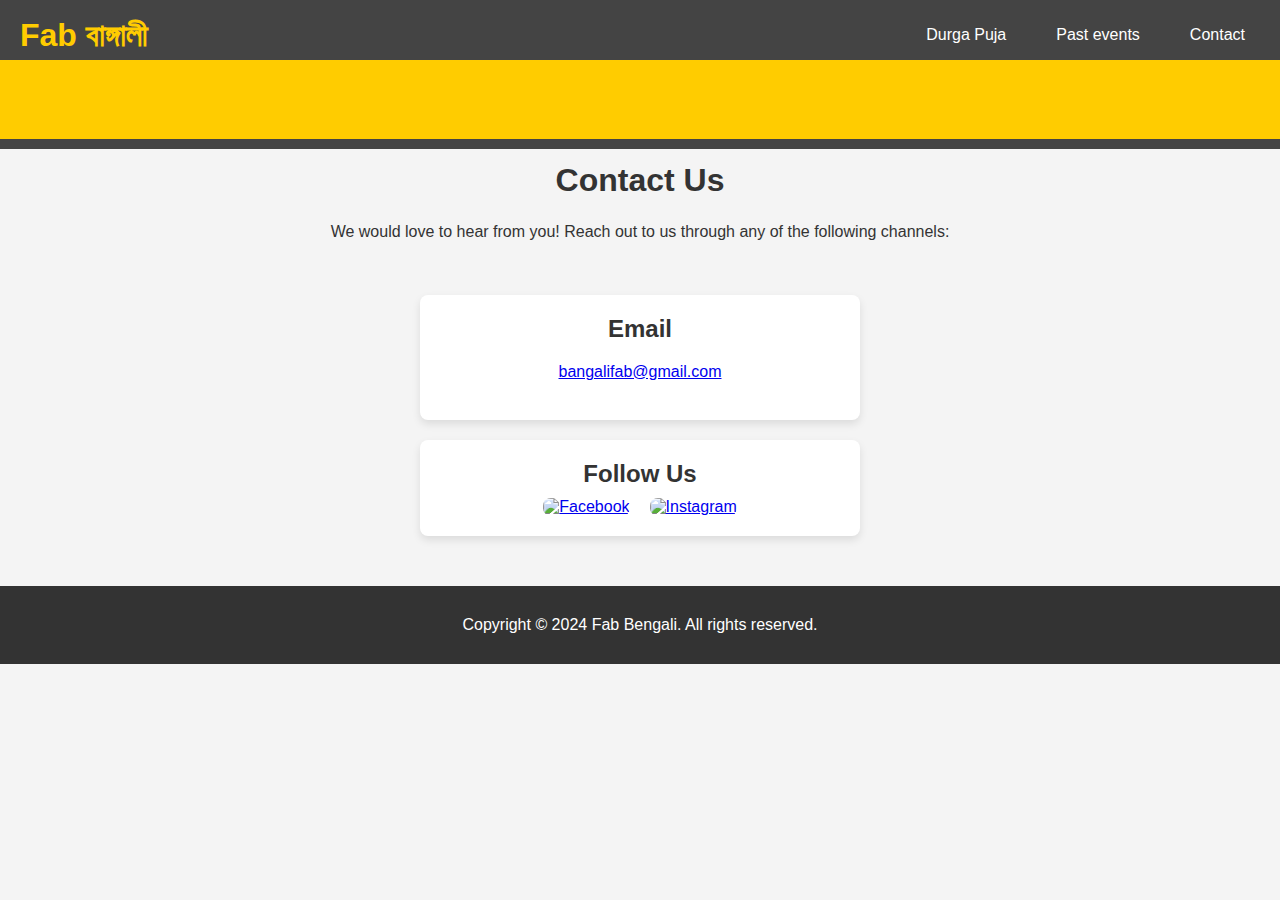
==== contact.html @ 3cbe3ecd "Add files via upload" ====
<!DOCTYPE html>
<html lang="en">
<head>
    <meta charset="UTF-8">
    <meta name="viewport" content="width=device-width, initial-scale=1.0">
    <title>Contact Us | Fab Bengali Community</title>
    <link rel="stylesheet" href="styles.css">
</head>
<body>
    <header>
        <nav class="navbar">
            <a href="index.html" class="logo">Fab বাঙ্গালী</a>
            <ul>
                <li><a href="durga-puja.html">Durga Puja</a></li>
                <li><a href="gallery.html">Past events</a></li>
                <li><a href="contact.html">Contact</a></li>
            </ul>
        </nav>
        <div class="marquee"> 
            <p>FREE ENTRY for Durga Puja!&nbsp;&nbsp;&nbsp;&nbsp;&nbsp;Venue: Sai baba temple, Redmond</p>
        </div>
    </header>

    <main>
        <br><br><br><br><br><br><br><br><br>
        <h1>Contact Us</h1>
        <p>We would love to hear from you! Reach out to us through any of the following channels:</p>

        <section class="contact-info">
            <div class="contact-item">
                <h2>Email</h2>
                <p><a href="mailto:info@fab-bengali.com">bangalifab@gmail.com</a></p>
                
                
            </div>
            <div class="contact-item">
                <h2>Follow Us</h2>
                <div class="social-links">
                    <a href="https://www.facebook.com/people/Fab-%E0%A6%AC%E0%A6%BE%E0%A6%99%E0%A7%8D%E0%A6%97%E0%A6%BE%E0%A6%B2%E0%A7%80/61557683827960/" target="_blank" class="social-icon">
                        <img src="https://cdn-icons-png.freepik.com/256/5968/5968764.png?semt=ais_hybrid" alt="Facebook">
                    </a>
                    <a href="https://www.instagram.com/fab_bangali?igsh=MWoxZ2sydXNva2dieA%3D%3D&utm_source=qr " target="_blank" class="social-icon">
                        <img src="https://upload.wikimedia.org/wikipedia/commons/thumb/a/a5/Instagram_icon.png/2048px-Instagram_icon.png" alt="Instagram">
                    </a>
                </div>
            </div>
        </section>
    </main>

    <footer>
        <p>Copyright &copy; 2024 Fab Bengali. All rights reserved.</p>
    </footer>
</body>
</html>
---- styles.css ----
/* General Styles */
body {
    font-family: 'Aharoni', sans-serif;
    margin: 0;
    padding: 0;
    background: #f4f4f4;
    color: #333;
}

/* Header Styles */
header {
    background: #444;
    color: #fff;
    padding: 10px 0;
    position: fixed;
    width: 100%;
    top: 0;
    z-index: 1000;
}

.navbar {
    display: flex;
    justify-content: space-between;
    align-items: center;
    padding: 0 20px;
    flex-wrap: wrap; /* Wrap on smaller screens */
}

.navbar a.logo {
    color: #ffcc00; /* Bright color for the logo */
    text-decoration: none;
    font-size: 2em;
    font-weight: bold;
}

nav ul {
    list-style: none;
    padding: 0;
    display: flex;
    flex-wrap: wrap; /* Wrap for mobile compatibility */
}

nav ul li {
    margin-left: 20px;
}

nav ul li a {
    color: #fff;
    text-decoration: none;
    padding: 10px 15px;
    border-radius: 5px;
    transition: background-color 0.3s;
}

nav ul li a:hover {
    background-color: #555;
}

/* Marquee Styles */
.marquee {
    background-color: #ffcc00; /* Bright background */
    color: #333;
    white-space: nowrap;
    overflow: hidden;
    position: relative;
    padding: 5px 0;
    font-weight: bold;
    text-align: center;
    font-size: 1.2em; /* Adjust font size as needed */
}

.marquee p {
    display: inline-block;
    padding-left: 100%; /* Start off-screen */
    animation: marquee 10s linear infinite; /* Animation timing */
}

@keyframes marquee {
    0% {
        transform: translate(0, 0);
    }
    100% {
        transform: translate(-100%, 0); /* Move to the left */
    }
}

/* Hero Section */
.hero {
    text-align: center;
    padding: 35px 5px; /* Increased padding to accommodate fixed header and marquee */
    background-color: #f97316; /* Orange background */
    color: black;
}

.durga-puja-image,
.general-puja-image {
    max-width: 100%; /* Make images responsive */
    height: auto; /* Maintain aspect ratio */
}

/* Content Layout */
.content {
    display: flex;
    justify-content: space-between;
    padding: 20px;
    flex-wrap: wrap; /* Allow wrapping on smaller screens */
}

.mission, .upcoming-events {
    background-color: white;
    border-radius: 8px;
    box-shadow: 0 4px 8px rgba(0, 0, 0, 0.1);
    padding: 20px;
    margin: 10px; /* Add margin for spacing */
    flex: 1; /* Make them responsive */
    min-width: 250px; /* Minimum width for better layout */
}

/* Event Card */
.event-card {
    text-align: center;
}

/* Footer Styles */
footer {
    text-align: center;
    padding: 10px 0;
    background: #333;
    color: white;
}

/* Additional Styles */
h1, h2, h3 {
    margin: 0 0 20px;
}

p {
    line-height: 1.6;
}

/* Responsive Styles */
@media (max-width: 768px) {
    .navbar {
        flex-direction: column; /* Stack navbar items */
        align-items: flex-start; /* Align items to the start */
    }

    .content {
        flex-direction: column; /* Stack elements vertically on small screens */
    }

    .marquee p {
        font-size: 1em; /* Smaller font size for mobile */
    }
}

/* Durga Puja Section Styles */
.durga-puja-info {
    display: flex;
    align-items: center;
    justify-content: space-between;
    margin: 20px;
    flex-wrap: wrap; /* Allow wrapping on smaller screens */
}

.info-text {
    flex: 1; /* Allow text to grow */
    margin: 10px;
}

.durga-image {
    flex: 1; /* Allow image to grow */
    max-width: 100%; /* Limit max width */
    margin-left: auto;
    margin-right: auto;
    display: block;
    border-radius: 8px;
    box-shadow: 0 4px 8px rgba(0, 0, 0, 0.1);
    margin-top: 30px;
}

.durga-puja-details {
    text-align: center;
    margin: 40px 0;
}

.details-images {
    display: flex;
    justify-content: center;
    gap: 10px; /* Space between images */
    flex-wrap: wrap; /* Wrap images on small screens */
}

.detail-image {
    width: 100%; /* Full width on small screens */
    max-width: 300px; /* Fixed max width for detail images */
    border-radius: 8px;
    box-shadow: 0 4px 8px rgba(0, 0, 0, 0.1);
    transition: transform 0.3s; /* Add animation effect */
}

.detail-image:hover {
    transform: scale(1.05); /* Slightly enlarge on hover */
}

/* Contact Page Styles */
.contact-info {
    display: flex;
    flex-direction: column;
    align-items: center;
    margin: 40px 20px;
}

.contact-item {
    background-color: white;
    border-radius: 8px;
    box-shadow: 0 4px 8px rgba(0, 0, 0, 0.1);
    padding: 20px;
    margin: 10px;
    text-align: center;
    width: 100%; /* Full width on small screens */
    max-width: 400px; /* Limit max width */
}

.contact-item h2 {
    margin: 0 0 10px;
}

.social-links {
    display: flex;
    justify-content: center;
    margin-top: 10px;
}

.social-icon {
    margin: 0 10px; /* Space between icons */
}

.social-icon img {
    width: 50px; /* Icon size */
    transition: transform 0.3s;
}

.social-icon img:hover {
    transform: scale(1.1); /* Enlarge on hover */
}

/* Additional Styling for General Page */
main {
    text-align: center;
}

/* Gallery Section Styles */
.event-gallery {
    text-align: center;
    margin: 40px 20px;
}

.slideshow-container {
    height: auto; /* Set height to auto for responsiveness */
    width: 100%; /* Full width for responsiveness */
    margin: auto;
}

.mySlides {
    display: none; /* Hide all slides by default */
    height: auto; /* Set height to auto for responsiveness */
    width: 100%; /* Full width for images */
}

/* Ensure slideshows are responsive */
.slideshow-container {
    position: relative;
    max-width: 100%; /* Full width for responsiveness */
    margin: auto;
    overflow: hidden; /* Hide overflow */
}

.mySlides img {
    width: 100%; /* Make images responsive */
    height: auto; /* Maintain aspect ratio */
    border-radius: 8px; /* Rounded corners for images */
}

img {
    border-radius: 8px; /* Rounded corners for images */
}

.prev, .next {
    cursor: pointer;
    position: absolute;
    top: 50%;
    width: auto;
    padding: 16px;
    color: white;
    font-weight: bold;
    font-size: 18px;
    transition: 0.6s ease;
    border-radius: 0 3px 3px 0;
    user-select: none;
}

.next {
    right: 0;
    border-radius: 3px 0 0 3px;
}

.prev:hover, .next:hover {
    background-color: rgba(0, 0, 0, 0.8);
}

/* Gallery Section Styles */
.gallery-container {
    display: flex; /* Use Flexbox for horizontal alignment */
    justify-content: space-around; /* Space sections evenly */
    flex-wrap: wrap; /* Allow wrapping on smaller screens */
}

.event-gallery {
    flex: 1; /* Allow sections to grow */
    max-width: 600px; /* Limit max width for each slideshow */
    margin: 20px; /* Space between sections */
    text-align: center; /* Center align text */
}
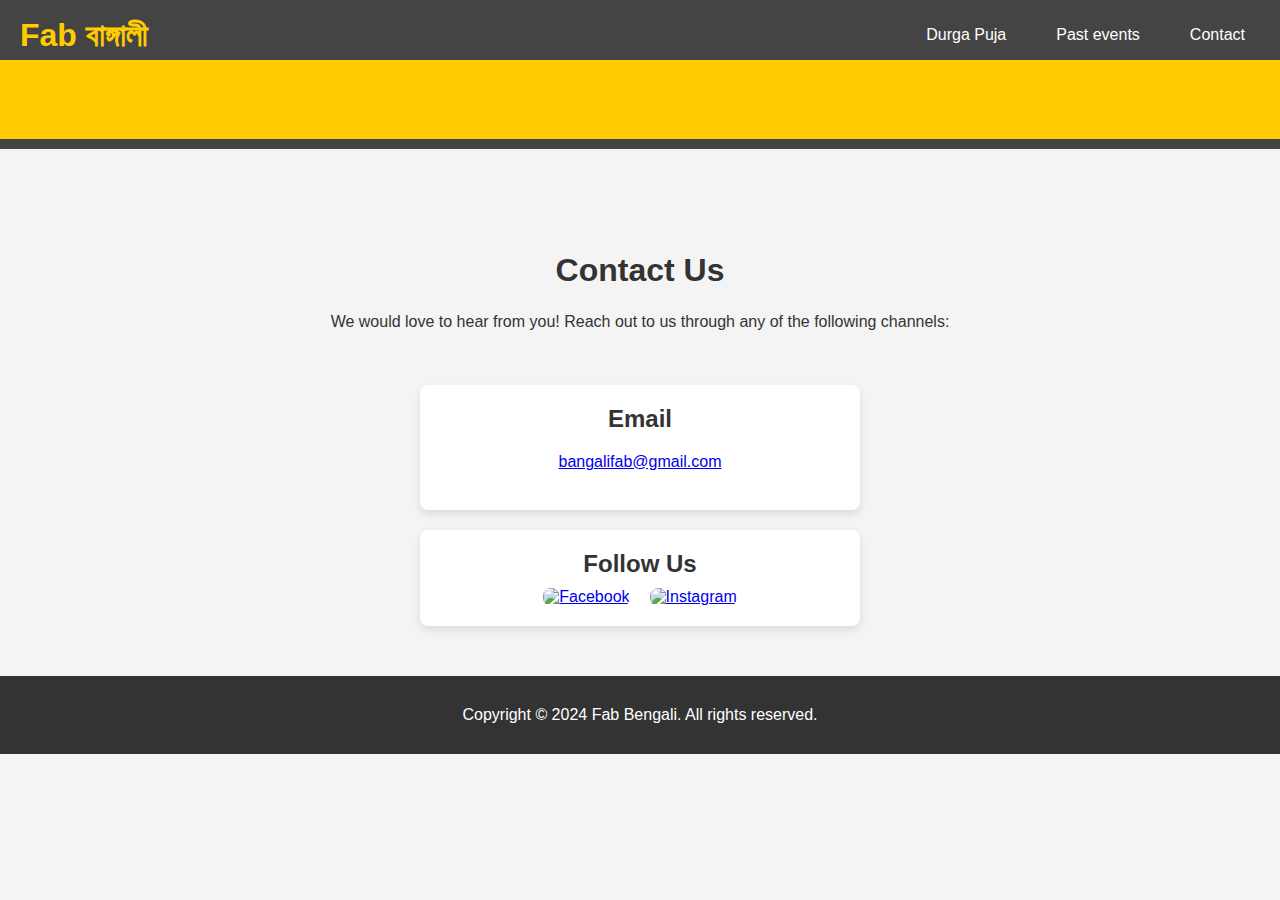
==== commit 4a917aac: "Add files via upload" ====
--- a/contact.html
+++ b/contact.html
@@ -22,7 +22,7 @@
     </header>
 
     <main>
-        <br><br><br><br><br><br><br><br><br>
+        <br><br><br><br><br><br><br><br><br><br><br><br><br><br>
         <h1>Contact Us</h1>
         <p>We would love to hear from you! Reach out to us through any of the following channels:</p>
 
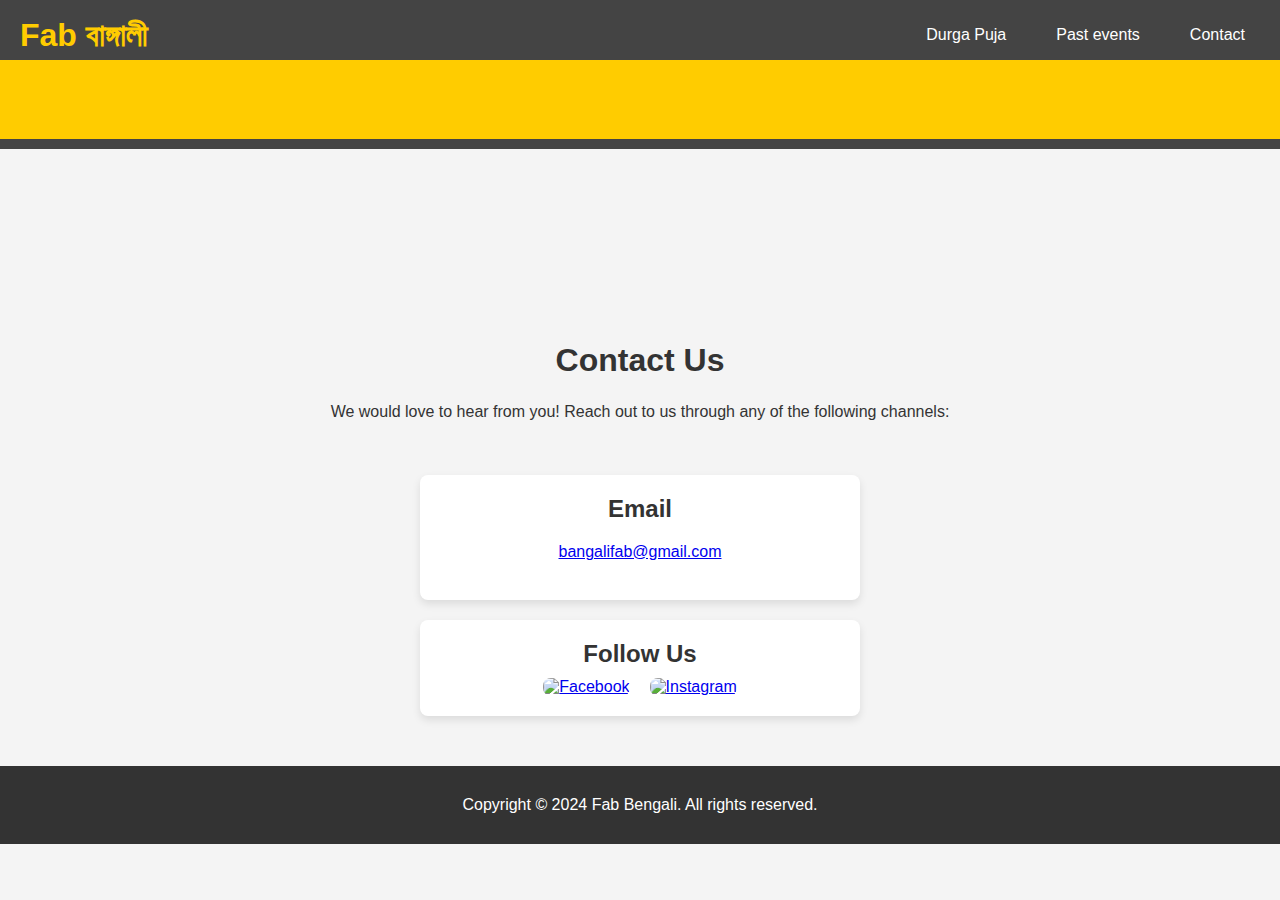
==== commit 5bde1985: "Add files via upload" ====
--- a/contact.html
+++ b/contact.html
@@ -22,7 +22,7 @@
     </header>
 
     <main>
-        <br><br><br><br><br><br><br><br><br><br><br><br><br><br>
+        <br><br><br><br><br><br><br><br><br><br><br><br><br><br><br><br><br><br><br>
         <h1>Contact Us</h1>
         <p>We would love to hear from you! Reach out to us through any of the following channels:</p>
 
